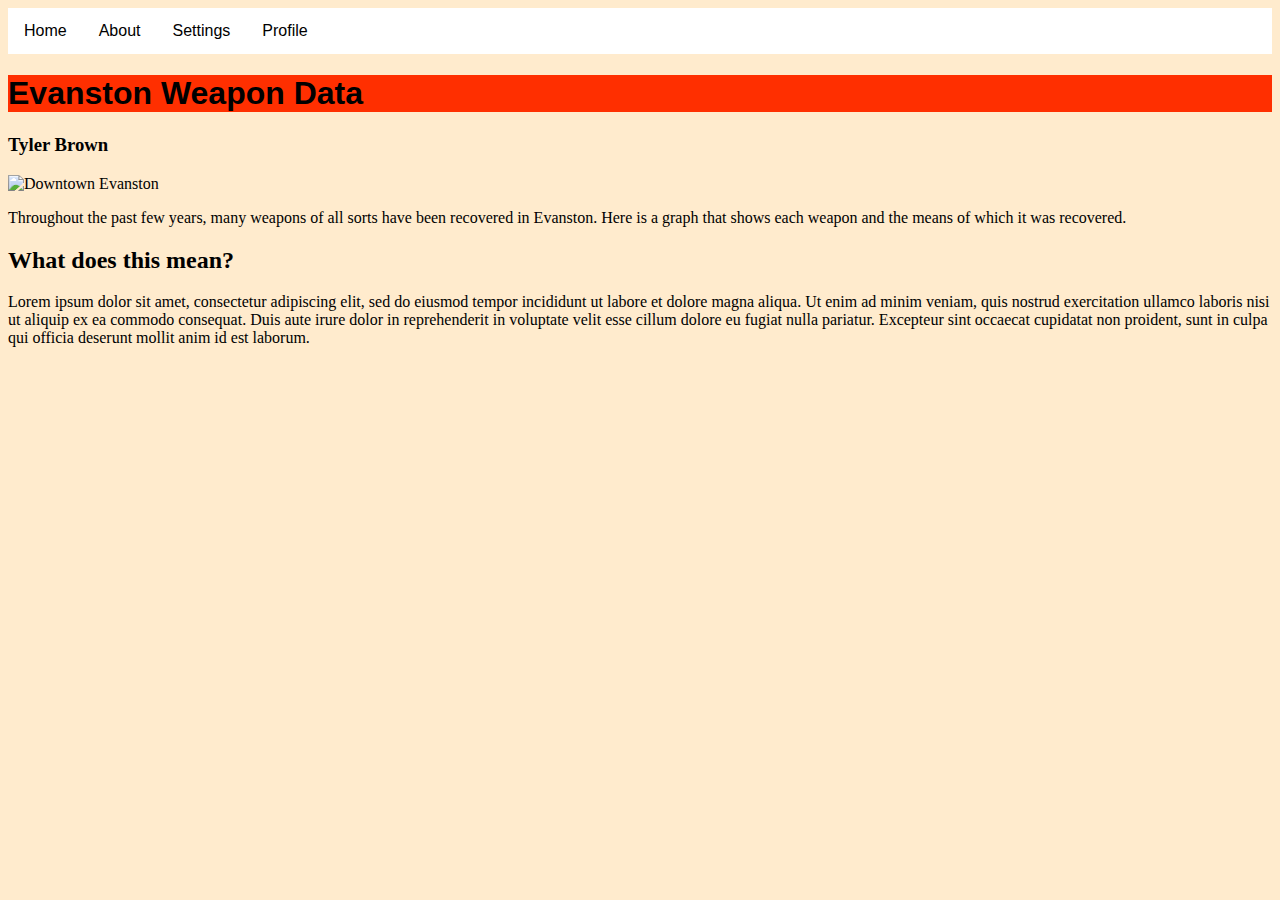
==== index.html @ 3c7d377a "Data Commit 1" ====
<!DOCTYPE html>
<html lang="en">
<head>
    <link rel="stylesheet" href="style.css">
    <meta charset="UTF-8">
    <meta name="viewport" content="width=device-width, initial-scale=1.0">
    <title>Evanston Weapon Data</title>
    
</head>

 <nav class = "Navigation">
        <div>
            <a href="index.html"> Home </a>
            <a href="about.html"> About </a>
            <a href="settings.html"> Settings </a>
            <a href="profile.html"> Profile </a>
        </div>
    </nav>

<body>

   
    
    

    <h1 class = "Welcome">Evanston Weapon Data</h1>
    <h3>Tyler Brown</h3>
    <img class ="EvanstonPicture" src="Evanston.jpg" alt="Downtown Evanston">
    <p>
     Throughout the past few years, many weapons of all sorts have been recovered in Evanston. Here is a graph that shows each weapon and the means of which it was recovered. 
    </p>
    <div class="flourish-embed flourish-chart" data-src="visualisation/19926097"><script src="https://public.flourish.studio/resources/embed.js"></script><noscript><img src="https://public.flourish.studio/visualisation/19926097/thumbnail" width="100%" alt="chart visualization" /></noscript></div>

<div class = "Explanation">
<h2>What does this mean?</h2>
<p> Lorem ipsum dolor sit amet, consectetur adipiscing elit, sed do eiusmod tempor incididunt ut labore et dolore magna aliqua. Ut enim ad minim veniam, quis nostrud exercitation ullamco laboris nisi ut aliquip ex ea commodo consequat. Duis aute irure dolor in reprehenderit in voluptate velit esse cillum dolore eu fugiat nulla pariatur. Excepteur sint occaecat cupidatat non proident, sunt in culpa qui officia deserunt mollit anim id est laborum.</p>
</div>


</body>



</html>
---- style.css ----
.Welcome{
    background-color: rgb(255, 47, 0);
    font-family: 'Trebuchet MS', 'Lucida Sans Unicode', 'Lucida Grande', 'Lucida Sans', Arial, sans-serif;
}

body{
    background-color: blanchedalmond;
}


.EvanstonPicture{
    width: 500px;
    height: auto;
    display: flex;
}

.EvanstonPicture:hover{
    opacity: 0.75;
}

.Explanation{
    text-align: left;
}




nav{
    background-color: white;
    overflow:hidden;
}

nav a {
    float: left;
      display:block;
      color: black;
      text-align: center;
      padding: 14px 16px;
      text-decoration: None;
      font-family: 'Segoe UI', Tahoma, Geneva, Verdana, sans-serif;
}

nav a:hover{
    background-color:gray;
    cursor: crosshair;
}
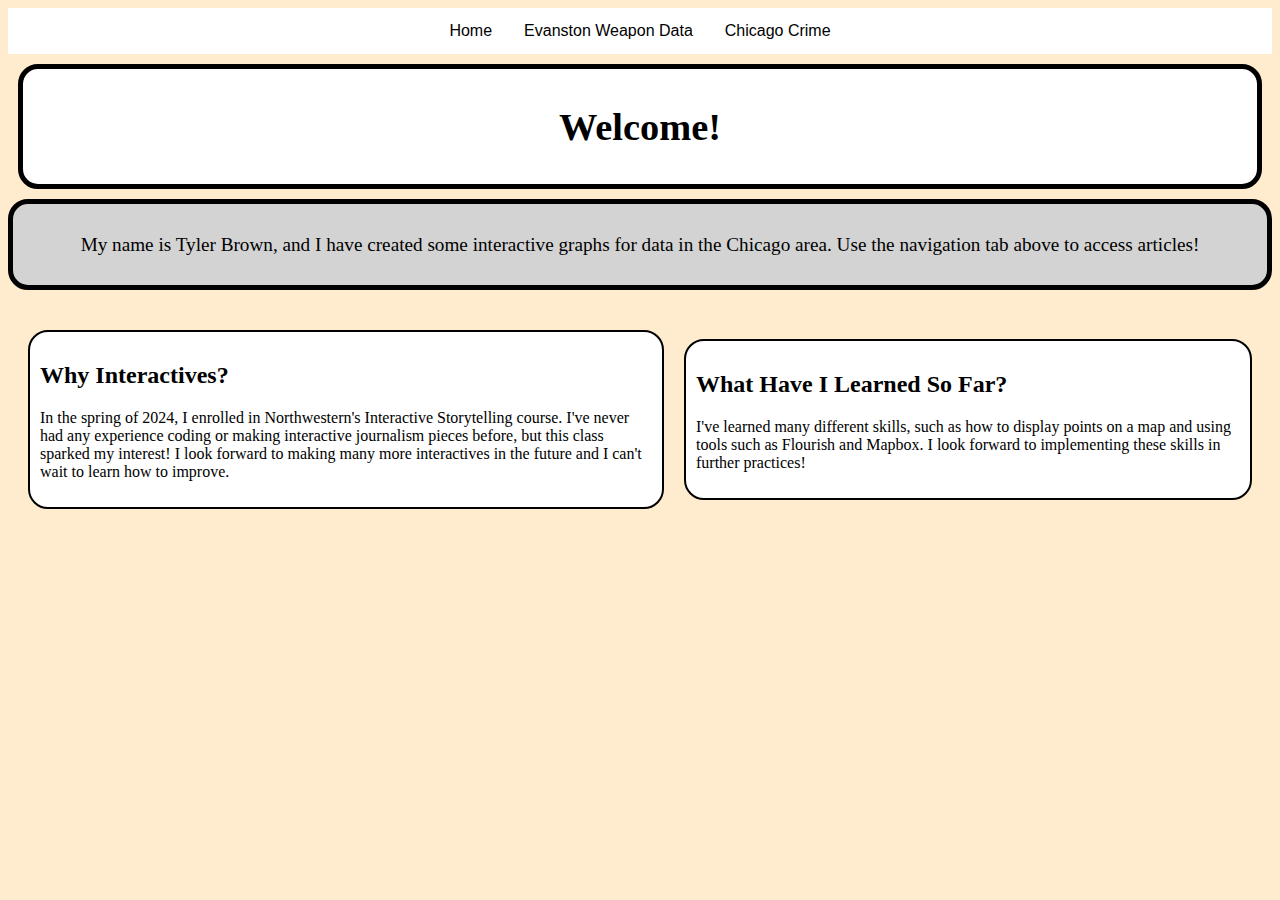
==== commit ca64d154: "Finished" ====
--- a/index.html
+++ b/index.html
@@ -8,37 +8,53 @@
     
 </head>
 
- <nav class = "Navigation">
-        <div>
-            <a href="index.html"> Home </a>
-            <a href="about.html"> About </a>
-            <a href="settings.html"> Settings </a>
-            <a href="profile.html"> Profile </a>
-        </div>
-    </nav>
+<nav class = "Navigation">
+    <div>
+        <a href="index.html"> Home </a>
+        <a href="Weapon-Data.html"> Evanston Weapon Data </a>
+        <a href= https://tylerbrown10.github.io/Map-Assignment> Chicago Crime </a>
+    </div>
+</nav>
 
 <body>
 
-   
-    
-    
 
-    <h1 class = "Welcome">Evanston Weapon Data</h1>
-    <h3>Tyler Brown</h3>
-    <img class ="EvanstonPicture" src="Evanston.jpg" alt="Downtown Evanston">
+<div class = "Welcome">
+    <h1>
+        Welcome!
+    </h1>
+</div>
+
+<div class = "Name">
     <p>
-     Throughout the past few years, many weapons of all sorts have been recovered in Evanston. Here is a graph that shows each weapon and the means of which it was recovered. 
+        My name is Tyler Brown, and I have created some interactive graphs for data in the Chicago area. Use the navigation tab above to access articles!
     </p>
-    <div class="flourish-embed flourish-chart" data-src="visualisation/19926097"><script src="https://public.flourish.studio/resources/embed.js"></script><noscript><img src="https://public.flourish.studio/visualisation/19926097/thumbnail" width="100%" alt="chart visualization" /></noscript></div>
-
-<div class = "Explanation">
-<h2>What does this mean?</h2>
-<p> Lorem ipsum dolor sit amet, consectetur adipiscing elit, sed do eiusmod tempor incididunt ut labore et dolore magna aliqua. Ut enim ad minim veniam, quis nostrud exercitation ullamco laboris nisi ut aliquip ex ea commodo consequat. Duis aute irure dolor in reprehenderit in voluptate velit esse cillum dolore eu fugiat nulla pariatur. Excepteur sint occaecat cupidatat non proident, sunt in culpa qui officia deserunt mollit anim id est laborum.</p>
 </div>
 
 
-</body>
+<section class="Why" id = "container">
+    <div class="Why-1">
+        <H2>
+            Why Interactives?
+        </H2>
+        <p>
+            In the spring of 2024, I enrolled in Northwestern's Interactive Storytelling course. I've never had any experience coding or making interactive journalism pieces before, but this class sparked my interest! I look forward to making many more interactives in the future and I can't wait to learn how to improve.  
+        </p>
+    </div>
+    <div class = "Why-1">
+        <h2>
+            What Have I Learned So Far?
+        </h2>
+        <p>
+            I've learned many different skills, such as how to display points on a map and using tools such as Flourish and Mapbox. I look forward to implementing these skills in further practices!
+        </p>
+    </div>
 
 
 
-</html>+</section>
+
+
+
+
+</body>--- a/style.css
+++ b/style.css
@@ -1,4 +1,4 @@
-.Welcome{
+.Weapon-Title{
     background-color: rgb(255, 47, 0);
     font-family: 'Trebuchet MS', 'Lucida Sans Unicode', 'Lucida Grande', 'Lucida Sans', Arial, sans-serif;
 }
@@ -22,25 +22,83 @@
     text-align: left;
 }
 
-
-
-
 nav{
     background-color: white;
-    overflow:hidden;
+    display: flex;
+    justify-content: center;
 }
 
 nav a {
     float: left;
-      display:block;
-      color: black;
-      text-align: center;
-      padding: 14px 16px;
-      text-decoration: None;
-      font-family: 'Segoe UI', Tahoma, Geneva, Verdana, sans-serif;
+    display: block;
+    color: black;
+    text-align: center;
+    padding: 14px 16px;
+    text-decoration: None;
+    font-family: 'Segoe UI', Tahoma, Geneva, Verdana, sans-serif;
 }
 
 nav a:hover{
     background-color:gray;
     cursor: crosshair;
+}
+
+
+.Welcome{
+   border: 5px solid black;
+   padding: 10px;
+   margin: 10px;
+   display: flex;
+   justify-content: center;
+   align-items: center;
+   background-color: white;
+   border-radius: 20px;
+   font-size: larger;
+   text-wrap: wrap;
+   
+
+}
+
+.Name{
+    border: 5px solid black;
+    padding: 10px;
+    background-color: lightgray;
+    border-radius: 20px;
+    text-align: center;
+    font-size: larger;
+    text-wrap: wrap;
+}
+
+
+.Why{
+    display: flex;
+    flex-direction: row;
+    justify-content: space-evenly;
+
+}
+
+.Why-1{
+    background-color: white;
+    padding: 10px;
+    margin-top: 20px;
+    border: 2px solid black;
+    border-radius: 20px;
+    max-width: 50%;
+    text-wrap: wrap;
+    overflow: scroll;
+}
+
+#container {
+    display: flex;
+    flex-direction: row;
+    align-items: center;
+    padding: 20px;
+    gap: 20px;
+}
+
+@media (max-width: 768px) {
+    #container {
+        flex-direction: column;
+        text-align: center;
+    }
 }